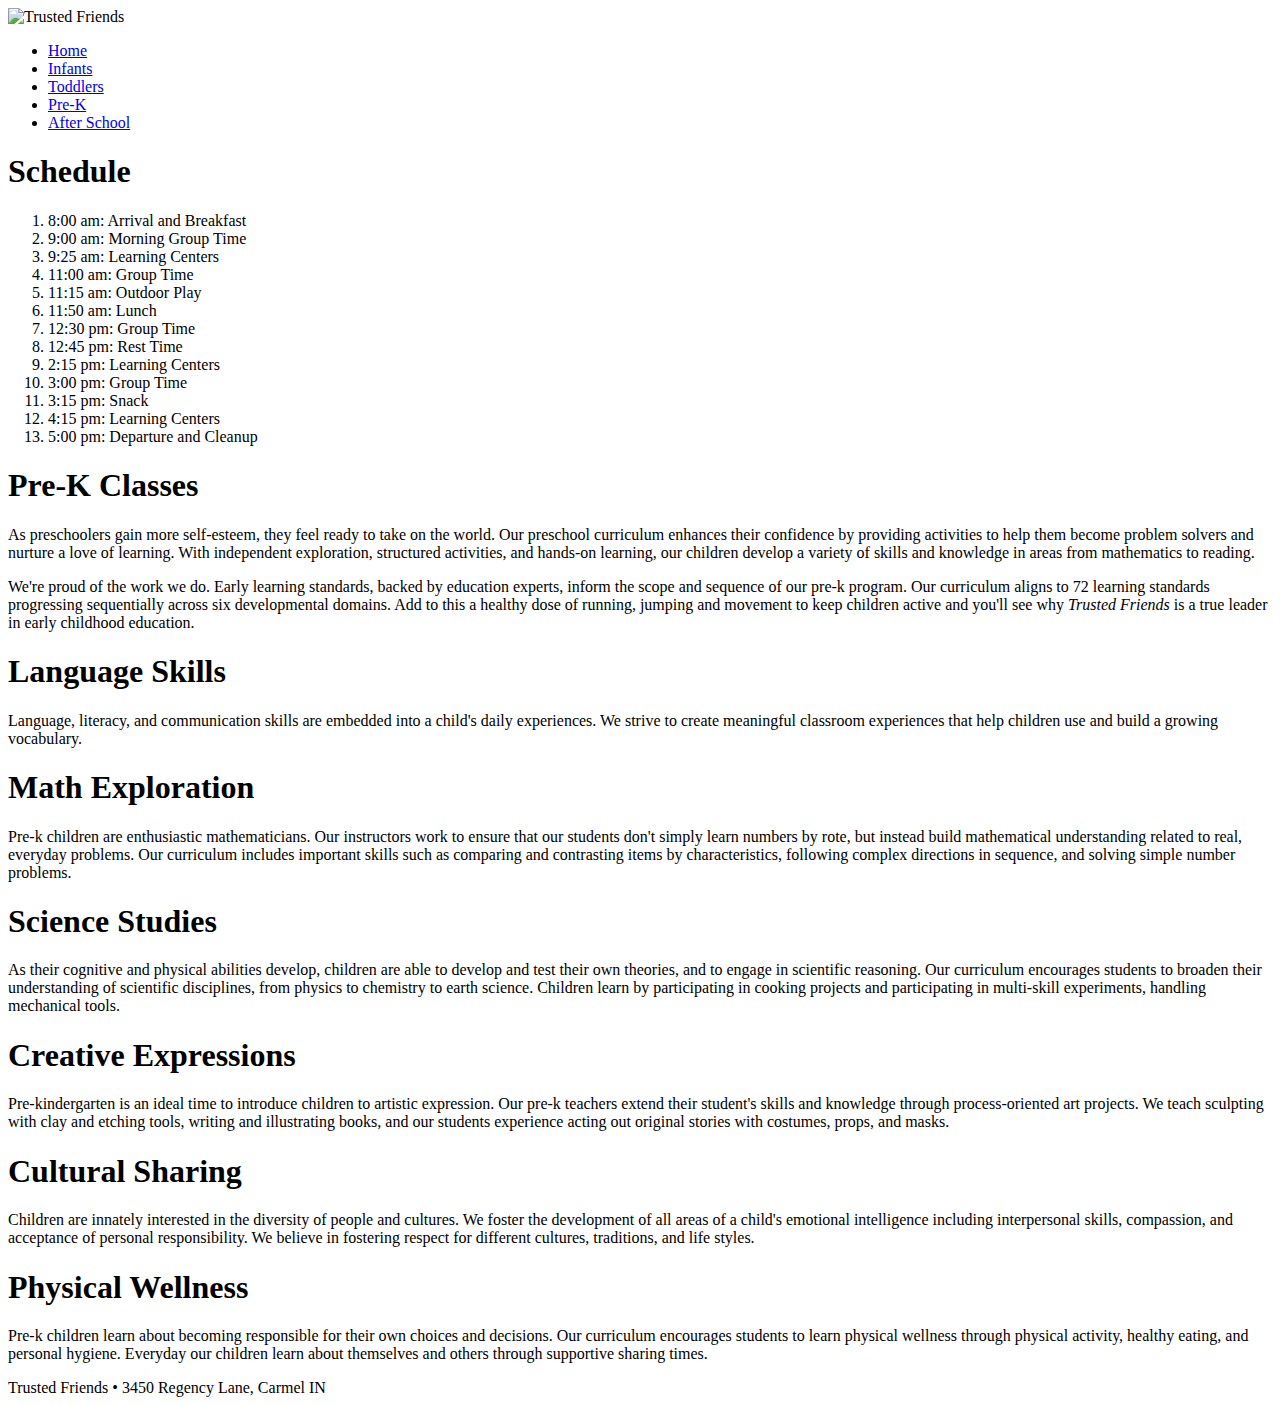
==== tf_prek.html @ 9d9fab0a "First work day" ====
<!DOCTYPE html>
<html>
<head>
   <!--
   New Perspectives on HTML5 and CSS3, 7th Edition
   Tutorial 5
   Tutorial Case
   
   Pre-K Classes offered by Trusted Friends
   Author: Jose Felix
   Date:   11.15.18
   
   Filename: tf_prek.html
   -->
   
   <title>Pre-K Classes at Trusted Friends</title>
   <meta charset="utf-8" />
   <meta name="viewport" content="width=device-width, initial-scale=1" />  
</head>

<body>
   <header>
      <img src="tf_logo.png" alt="Trusted Friends" />
      
      <nav class="horizontal">
         <ul>
            <li><a href="index.html">Home</a></li>
            <li><a href="#">Infants</a></li>
            <li><a href="#">Toddlers</a></li>
            <li><a href="#" id="currentPage">Pre-K</a></li>
            <li><a href="#">After School</a></li>
         </ul>
      </nav>
   </header>
   
   <aside>
      <h1>Schedule</h1>
      <ol>
         <li> 8:00 am: Arrival and Breakfast</li>
         <li> 9:00 am: Morning Group Time</li>
         <li> 9:25 am: Learning Centers</li>
         <li>11:00 am: Group Time</li>
         <li>11:15 am: Outdoor Play</li>
         <li>11:50 am: Lunch</li>
         <li>12:30 pm: Group Time</li>
         <li>12:45 pm: Rest Time</li>
         <li> 2:15 pm: Learning Centers</li>
         <li> 3:00 pm: Group Time</li>
         <li> 3:15 pm: Snack</li>
         <li> 4:15 pm: Learning Centers</li>
         <li> 5:00 pm: Departure and Cleanup</li>
      </ol>
   </aside>
   
   <section id="main">
      <article id="overview">
         <h1>Pre-K Classes</h1>
         <p>As preschoolers gain more self-esteem, they feel ready to take on the world. 
            Our preschool curriculum enhances their confidence by providing activities to 
            help them become problem solvers and nurture a love of learning. With independent 
            exploration, structured activities, and hands-on learning, our children develop 
            a variety of skills and knowledge in areas from mathematics to reading.</p>
         <p>We're proud of the work we do. Early learning standards, backed by education experts,
            inform the scope and sequence of our pre-k program. Our curriculum aligns to  
            72 learning standards progressing sequentially across six developmental domains. 
            Add to this a healthy dose of running, jumping and movement to keep children active 
            and you'll see why <em>Trusted Friends</em> is a true leader in early 
            childhood education.</p>
      </article>
      
      <section id="topics">
         <article>
            <h1>Language Skills</h1>
            <p>Language, literacy, and communication skills are embedded into a child's 
               daily experiences. We strive to create meaningful classroom experiences that 
               help children use and build a growing vocabulary.</p>
         </article>
         <article>
            <h1>Math Exploration</h1>
            <p>Pre-k children are enthusiastic mathematicians. Our instructors work to ensure that 
               our students don't simply learn numbers by rote, but instead build mathematical 
               understanding related to real, everyday problems. Our curriculum includes 
               important skills such as comparing and contrasting items by characteristics, 
               following complex directions in sequence, and solving simple number problems.</p>
         </article>
         <article>
            <h1>Science Studies</h1>
            <p>As their cognitive and physical abilities develop, children are able to develop and test 
               their own theories, and to engage in scientific reasoning. Our curriculum encourages students 
               to broaden their understanding of scientific disciplines, from physics to chemistry to 
               earth science. Children learn by participating in cooking projects and participating in 
               multi-skill experiments, handling mechanical tools.</p>
         </article>
         <article>
            <h1>Creative Expressions</h1>
            <p>Pre-kindergarten is an ideal time to introduce children to artistic expression. Our 
               pre-k teachers extend their student's skills and knowledge through process-oriented art 
               projects. We teach sculpting with clay and etching tools, writing and illustrating books, 
               and our students experience acting out original stories with costumes, props, and masks.</p>
         </article>
         <article>
            <h1>Cultural Sharing</h1>
            <p>Children are innately interested in the diversity of people and cultures. We 
               foster the development of all areas of a child's emotional intelligence including interpersonal 
               skills, compassion, and acceptance of personal responsibility. We believe in fostering 
               respect for different cultures, traditions, and life styles.</p>
         </article>
         <article>
            <h1>Physical Wellness</h1>
            <p>Pre-k children learn about becoming responsible for their own choices and decisions. 
               Our curriculum encourages students to learn physical wellness through physical activity, 
               healthy eating, and personal hygiene. Everyday our children learn about themselves and 
               others through supportive sharing times.</p>
         </article>
      </section>
      
   </section>
   
   <footer>
      Trusted Friends &#8226; 3450 Regency Lane, Carmel IN
   </footer>
</body>
</html>
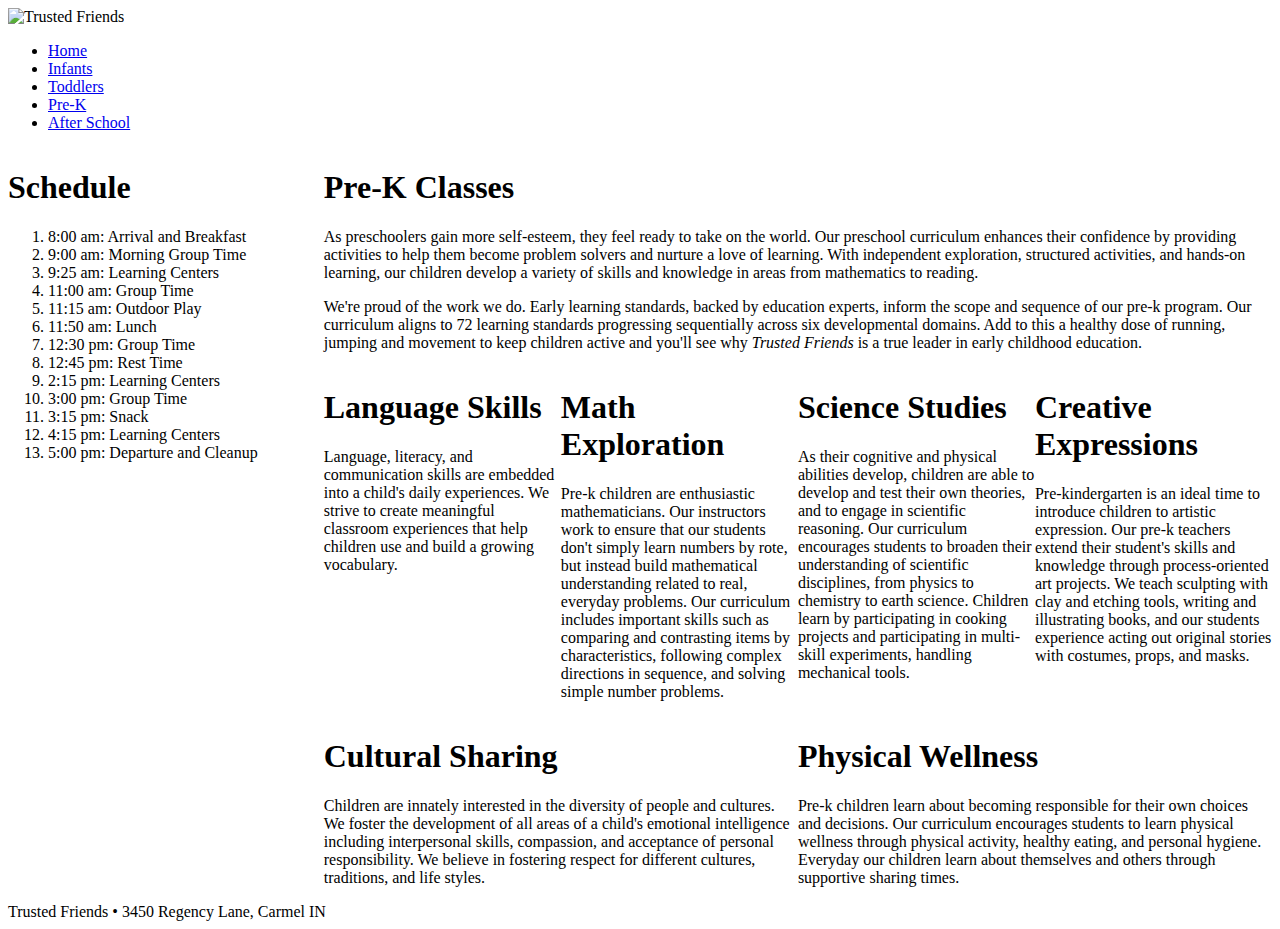
==== commit e38ee174: "Flex box work" ====
--- a/tf_prek.html
+++ b/tf_prek.html
@@ -16,6 +16,9 @@
    <title>Pre-K Classes at Trusted Friends</title>
    <meta charset="utf-8" />
    <meta name="viewport" content="width=device-width, initial-scale=1" />  
+   <link rel="stylesheet" href="tf_reset.css"/>
+   <link rel="stylesheet" href="tf_styles2.css"/>
+   <link rel="stylesheet" href="tf_flex.css"/>
 </head>
 
 <body>
--- a/tf_flex.css
+++ b/tf_flex.css
@@ -0,0 +1,75 @@
+@charset "utf-8";
+
+/*
+   New Perspectives on HTML5 and CSS3, 7th Edition
+   Tutorial 5
+   Tutorial Case
+   
+   Author: Jose Felix
+   Date:   11.15.18
+   
+   Filename: tf_flex.css
+   
+   This file contains the flex styles used in the Trusted Friends
+   Pre-K Classes page.
+
+*/
+
+
+/* ================
+   Base Flex Styles
+   ================
+*/
+body {
+    display: -webkit-flex;
+    display: flex;
+    -webkit-flex-flow: row wrap;
+    flex-flow: row wrap;
+
+}
+header, footer {
+    width: 100%;
+}
+
+aside {
+    -webkit-flex: 1 1 120px;
+    flex: 1 1 120px;
+}
+section#main {
+    -webkit-flex: 3 1 361px;
+    flex: 3 1 361px;
+}
+section#topics {
+    display: -webkit-flex;
+    display: flex;
+    -webkit-flex-flow: row wrap;
+    flex-flow: row wrap;
+}
+
+section#topics article {
+    -webkit-flex: 1 1 200px;
+    flex: 1 1 200px;
+}
+/* =========================
+   Mobile Styles: 0 to 480px 
+   =========================
+*/
+
+@media only screen and (max-width: 480px) {
+  
+
+ 
+}
+
+/* ============================================
+   Tablet and Desktop Styles: 481px and greater 
+   ============================================
+*/
+
+@media only screen and (min-width: 481px) {
+
+
+
+}
+
+
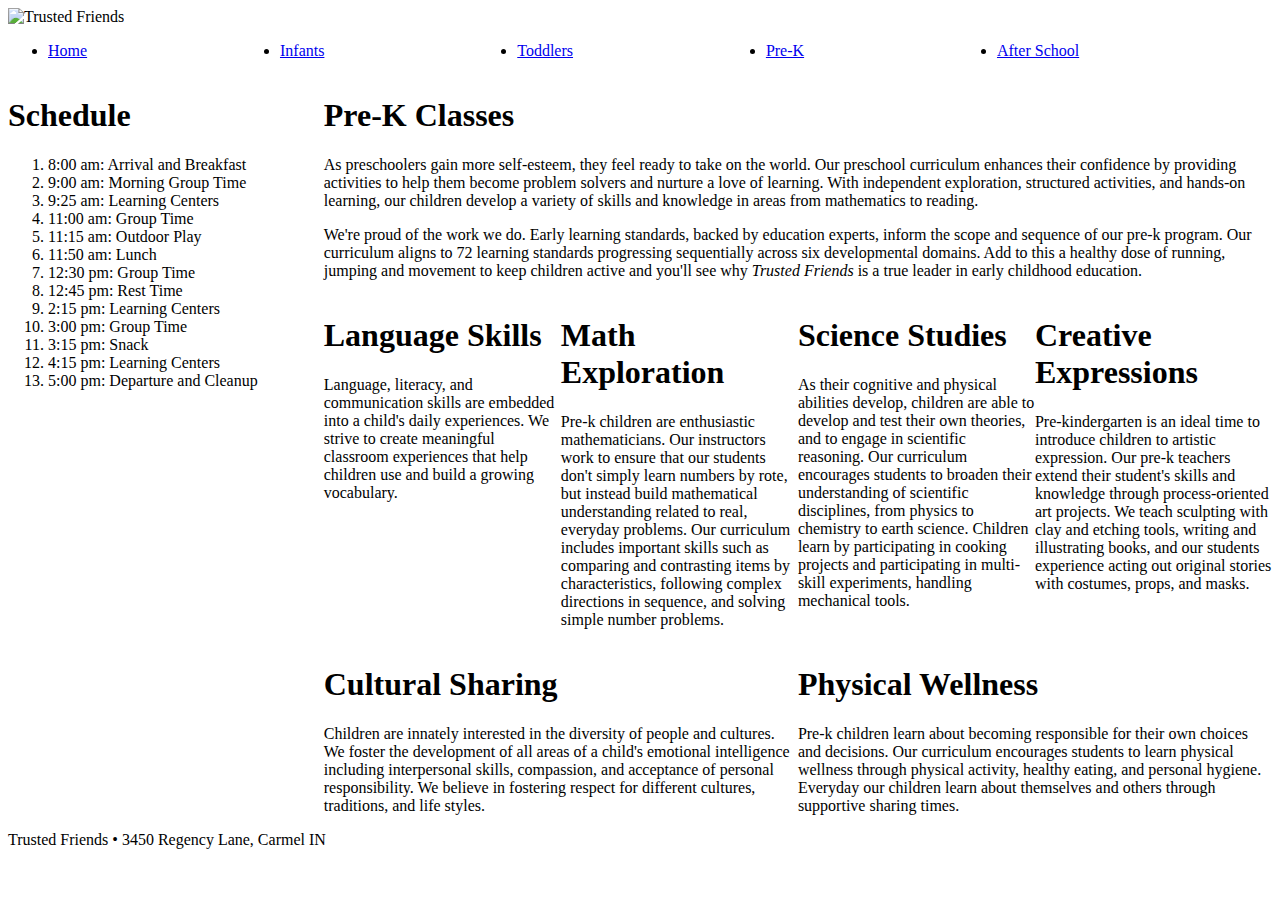
==== commit f4c1ae55: "End of adding CSS for device" ====
--- a/tf_prek.html
+++ b/tf_prek.html
@@ -19,6 +19,7 @@
    <link rel="stylesheet" href="tf_reset.css"/>
    <link rel="stylesheet" href="tf_styles2.css"/>
    <link rel="stylesheet" href="tf_flex.css"/>
+   <link rel="stylesheet" href="tf_navicon.css"/>
 </head>
 
 <body>
@@ -26,6 +27,9 @@
       <img src="tf_logo.png" alt="Trusted Friends" />
       
       <nav class="horizontal">
+            <a href="#" id="navicon">
+                  <img src="tf_navicon.png" alt=""/>
+            </a>
          <ul>
             <li><a href="index.html">Home</a></li>
             <li><a href="#">Infants</a></li>
--- a/tf_flex.css
+++ b/tf_flex.css
@@ -56,9 +56,14 @@
 */
 
 @media only screen and (max-width: 480px) {
-  
-
- 
+    aside {
+        -webkit-order: 99;
+        order: 99;
+    }
+    footer {
+        -webkit-order: 100;
+        order: 100; 
+    }
 }
 
 /* ============================================
@@ -67,9 +72,16 @@
 */
 
 @media only screen and (min-width: 481px) {
-
-
-
+    nav.horizontal ul {
+        display: -webkit-flex;
+        display: flex;
+        -webkit-flex-flow: row nowrap;
+        flex-flow: row nowrap;
+    }
+    nav.horizontal li {
+        -webkit-flex: 1 1 auto;
+        flex: 1 1 auto;
+    }
 }
 
 
--- a/tf_navicon.css
+++ b/tf_navicon.css
@@ -0,0 +1,47 @@
+@charset "utf-8";
+
+/*
+   New Perspectives on HTML5 and CSS3, 7th Edition
+   Tutorial 5
+   Tutorial Case
+   
+   Author: Jose Felix
+   Date:   11.15.18
+   
+   Filename: tf_navicon.css
+   
+   This file contains styles used to control 
+   a navicon menu.
+
+*/
+
+
+/* ===========
+   Base Styles
+   ===========
+*/
+a#navicon {
+    display: none;
+}
+
+
+
+
+/* ===============================
+   Mobile Devices: 0 to 480px 
+   ===============================
+*/
+
+@media only screen and (max-width: 480px) {
+    a#navicon {
+        display: block;
+    }
+
+    nav.horizontal ul {
+        display: none;
+    }
+
+    a#navicon:hover+ul, nav.horizontal ul:hover {
+        display: block;
+    }
+}
